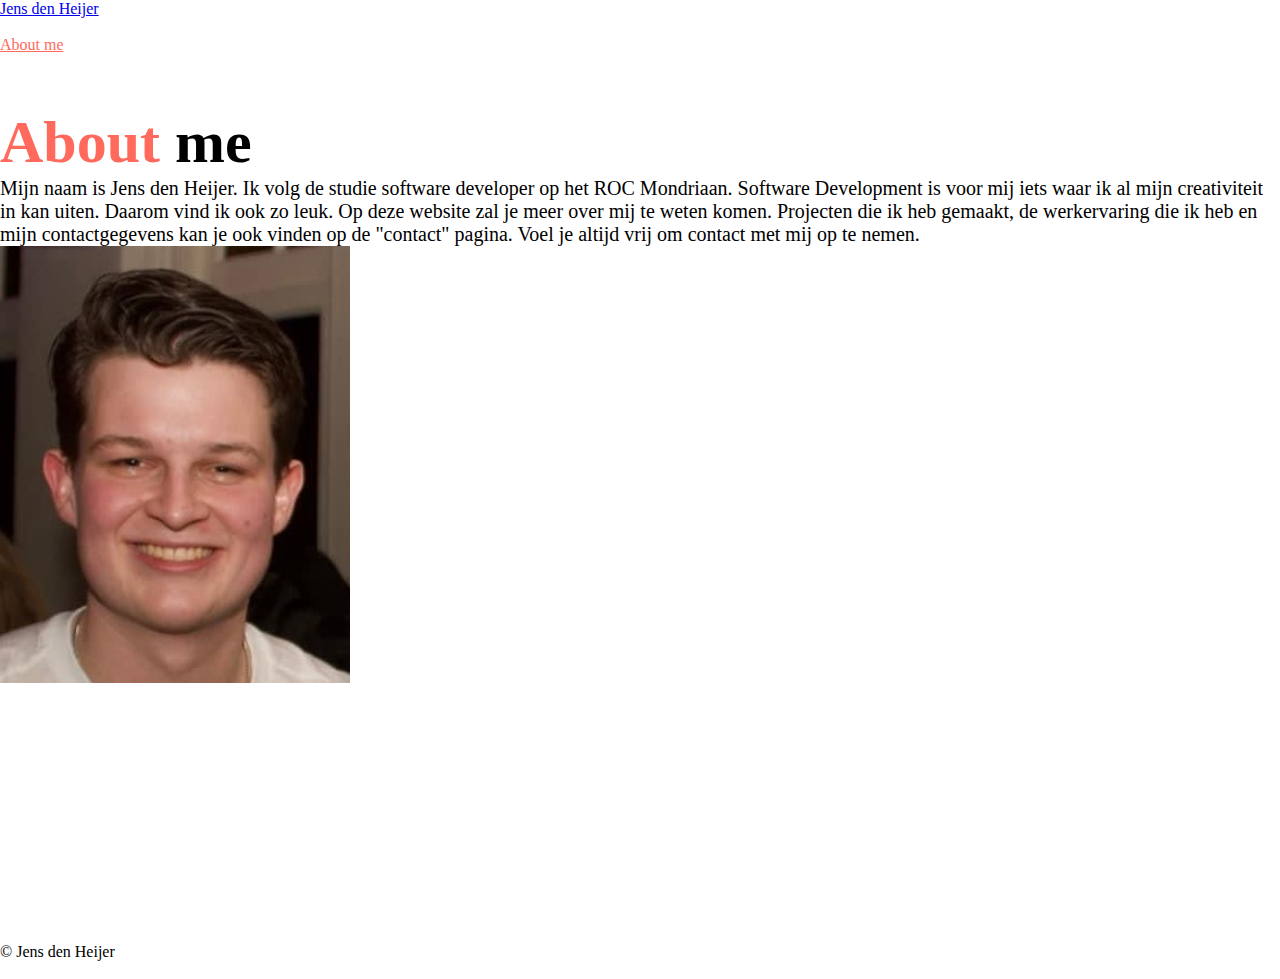
==== pages/aboutme.html @ be57690d "height aangepast van pagina's" ====
<!DOCTYPE html>
<html lang="en">

<head>
    <meta charset="UTF-8">
    <meta http-equiv="X-UA-Compatible" content="IE=edge">
    <meta name="viewport" content="width=device-width, initial-scale=1.0">
    <title>Portfolio</title>
    <link rel="stylesheet" href="../css/style.css">

    <!-- Bootstrap CSS -->
    <link href="https://cdn.jsdelivr.net/npm/bootstrap@5.2.3/dist/css/bootstrap.min.css" rel="stylesheet"
        integrity="sha384-rbsA2VBKQhggwzxH7pPCaAqO46MgnOM80zW1RWuH61DGLwZJEdK2Kadq2F9CUG65" crossorigin="anonymous">

    <!-- Bootstrap Font Icon CSS -->
    <link rel="stylesheet" href="https://cdn.jsdelivr.net/npm/bootstrap-icons@1.5.0/font/bootstrap-icons.css" />

    <!-- JavaScript Bundle with Popper -->
    <script defer src="https://cdn.jsdelivr.net/npm/bootstrap@5.2.3/dist/js/bootstrap.bundle.min.js"
        integrity="sha384-kenU1KFdBIe4zVF0s0G1M5b4hcpxyD9F7jL+jjXkk+Q2h455rYXK/7HAuoJl+0I4"
        crossorigin="anonymous"></script>
</head>

<body class="bg-dark">
    <div class="container-md border-bottom">
        <nav class="navbar navbar-expand-md">
            <div class="collapse navbar-collapse" id="collapsibleNavId">
                <div class="col-4 navbar-container">
                    <a class="navbar-brand text-white fs-5" href="pages/aboutme.html">Jens den Heijer</a>
                </div>
                <ul class="col-4 navbar-nav d-flex justify-content-center">
                    <li class="nav-item">
                        <a class="nav-link" href="../index.html">Home</a>
                    </li>
                    <li class="nav-item">
                        <a class="nav-link active" href="aboutme.html">About me</a>
                    </li>
                    <li class="nav-item">
                        <a class="nav-link" href="projecten.html">Projecten</a>
                    </li>
                    <li class="nav-item">
                        <a class="nav-link" href="portfolio.html">Portfolio</a>
                    </li>
                    <li class="nav-item">
                        <a class="nav-link" href="contact.html">Contact</a>
                    </li>
                </ul>
                <div class="col-4"></div>
            </div>
        </nav>
    </div>
    <div class="container-md bg-dark">
        <div class="row d-flex align-items-center" style="height: 835px">
            <div class="col-md-6 d-flex justify-content-center flex-column">
                <h1 class="text-white" style="font-size: 60px"><b style="color: #FF6A5D">About</b> 
                    me</h1>
                <p class="text-white mt-3" style="font-size: 20px">
                    Mijn naam is Jens den Heijer. Ik volg de studie
                    software developer op het ROC Mondriaan. Software
                    Development is voor mij iets waar ik al mijn
                    creativiteit in kan uiten. Daarom vind ik ook zo leuk.
                    Op deze website zal je meer over mij te weten komen.
                    Projecten die ik heb gemaakt, de werkervaring die ik heb
                    en mijn contactgegevens kan je ook vinden op de "contact" pagina. Voel je altijd vrij
                    om contact met mij op te nemen.
                </p>
            </div>
            <div class="col-md-6">
                <img class="rounded mx-auto d-block" src="../img/Ik.jpeg" alt="" style="width: 350px">
            </div>
        </div>
    </div>
    <div class="container-md">
        <div class="row border-top py-1">
        </div>
        <div class="row">
            <div class="col">
                <p class="text-white fs-2">&copy; Jens den Heijer</p>
            </div>
            <div class="col">
                <div class="socials-container float-end">
                    <a href="https://nl.linkedin.com/in/jens-den-heijer-a00318188" target="_blank"><i class="bi bi-linkedin fs-1"></i></a>
                    <a href="https://github.com/JensDH" target="_blank"><i class="bi bi-github fs-1 px-2"></i></a>
                    <a href="mailto:302887862@student.rocmondriaan.nl" target="_blank"><i class="bi bi-envelope-fill fs-1"></i></a>
                </div>
            </div>
        </div>
    </div>
</body>

</html>
---- css/style.css ----
/*Rood - #FF6A5D*/

* {
  margin: 0px;
  padding: 0px;
}

.nav-link {
  color: white !important;
}

.nav-link:hover {
  color: #FF6A5D !important;
}

.active {
  color: #FF6A5D !important;
}

.btnHome {
  position: relative;
  display: inline-flex;
  width: 180px;
  height: 55px;
  perspective: 1000px;
}

.btnHome a  {
  font-size: 19px;
  letter-spacing: 1px;
  transform-style: preserve-3d;
  transform: translateZ(-25px);
  transition: transform .25s;
  font-family: 'Montserrat', sans-serif;
}

.btnHome a:before,
.btnHome a:after  {
  position: absolute;
  content: "About me";
  height: 55px;
  width: 180px;
  display: flex;
  align-items: center;
  justify-content: center;
  border: 5px solid #FF6A5D;
  box-sizing: border-box;
  border-radius: 5px;
}

.btnHome a:before {
  color: #fff;
  background: #FF6A5D;
  transform: rotateY(0deg) translateZ(25px);
}

.btnHome a:after  {
  color: #FF6A5D;
  transform: rotateX(90deg) translateZ(25px);
}

.btnHome a:hover  {
  transform: translateZ(-25px) rotateX(-90deg);
}

.bi-linkedin {
  color: white;
}

.bi-linkedin:hover {
  color: #FF6A5D;
}

.bi-github {
  color: white;
}

.bi-github:hover {
  color: #FF6A5D;
}
 
.bi-envelope-fill {
  color: white;
}

.bi-envelope-fill:hover {
  color: #FF6A5D;
}
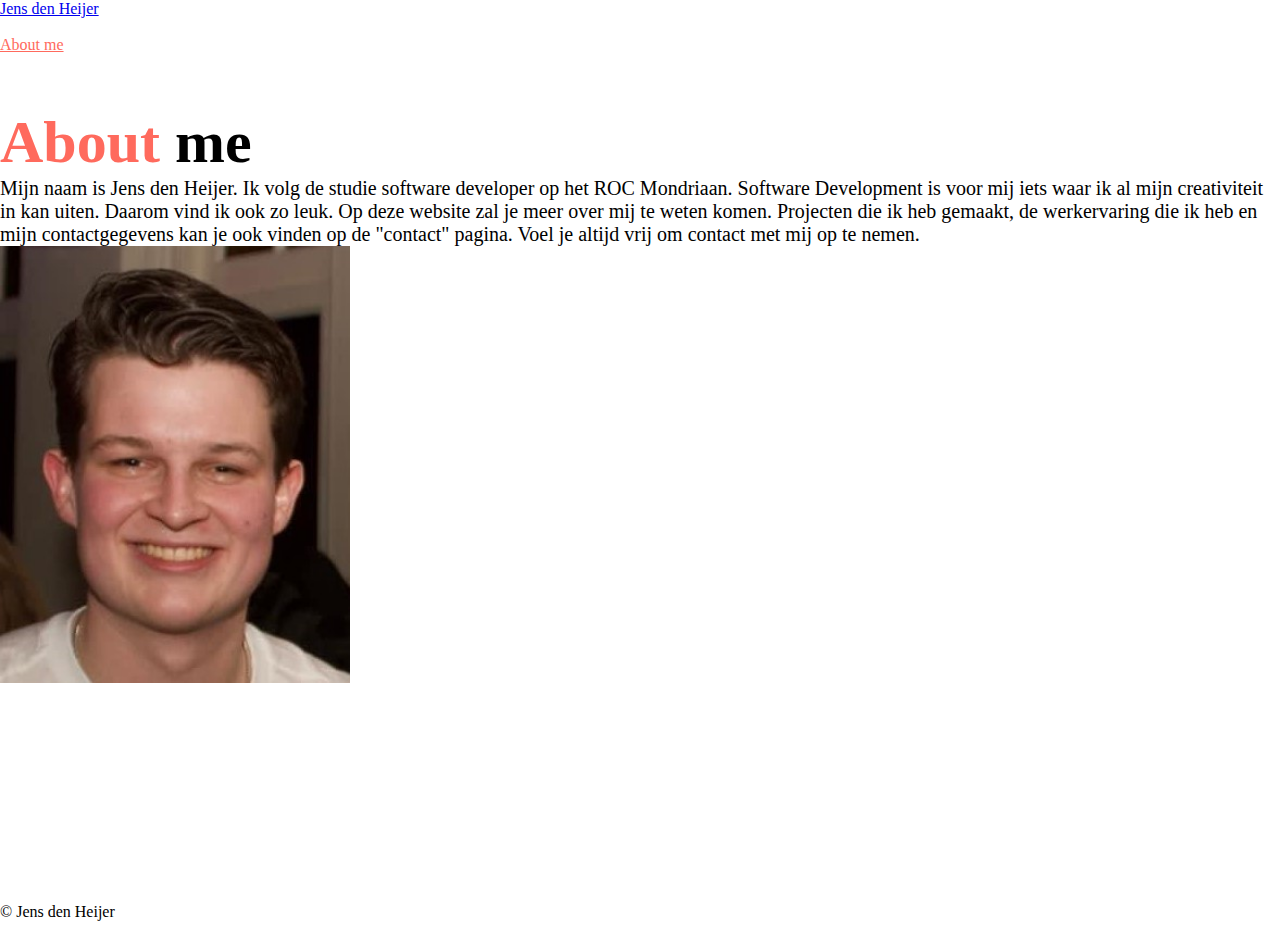
==== commit f0a48041: "begin gemaakt aan de contact page" ====
--- a/pages/aboutme.html
+++ b/pages/aboutme.html
@@ -50,7 +50,7 @@
         </nav>
     </div>
     <div class="container-md bg-dark">
-        <div class="row d-flex align-items-center" style="height: 835px">
+        <div class="row d-flex align-items-center" style="height: 795px">
             <div class="col-md-6 d-flex justify-content-center flex-column">
                 <h1 class="text-white" style="font-size: 60px"><b style="color: #FF6A5D">About</b> 
                     me</h1>
--- a/css/style.css
+++ b/css/style.css
@@ -15,6 +15,20 @@
 
 .active {
   color: #FF6A5D !important;
+}
+
+.btn-cards {
+  color: white;
+  border: 1px solid white;
+  background-color: transparent;
+  text-decoration: none;
+  border-radius: 5px;
+  padding: 5px;
+}
+
+.btn-cards:hover {
+  color: white;
+  background-color: #FF6A5D;
 }
 
 .btnHome {
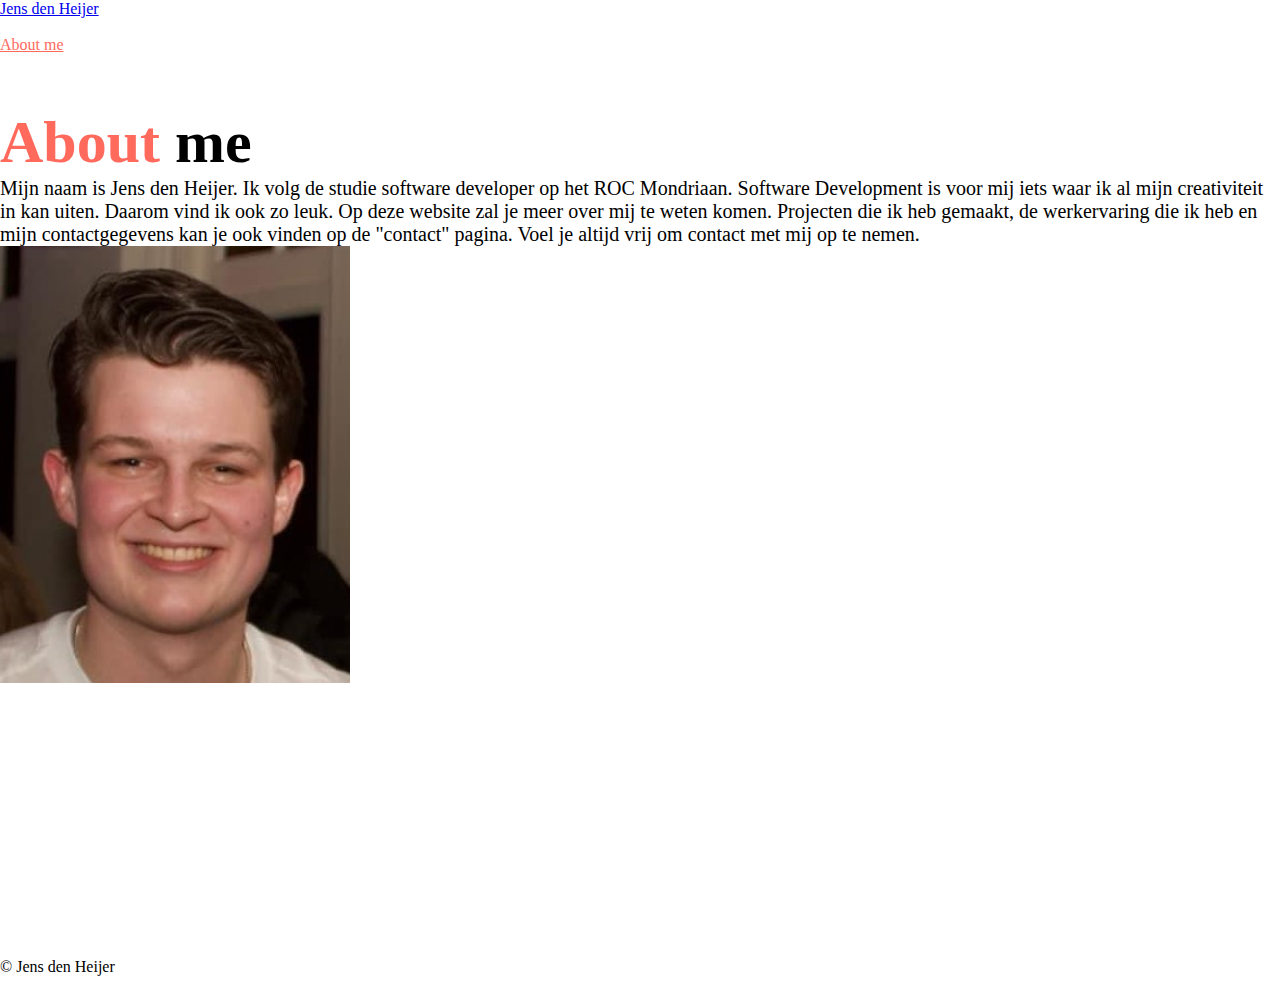
==== commit a2cb02c4: "Tekst toegevoegd aan de portfolio pagina" ====
--- a/pages/aboutme.html
+++ b/pages/aboutme.html
@@ -50,7 +50,7 @@
         </nav>
     </div>
     <div class="container-md bg-dark">
-        <div class="row d-flex align-items-center" style="height: 795px">
+        <div class="row d-flex align-items-center" style="height: 850px">
             <div class="col-md-6 d-flex justify-content-center flex-column">
                 <h1 class="text-white" style="font-size: 60px"><b style="color: #FF6A5D">About</b> 
                     me</h1>
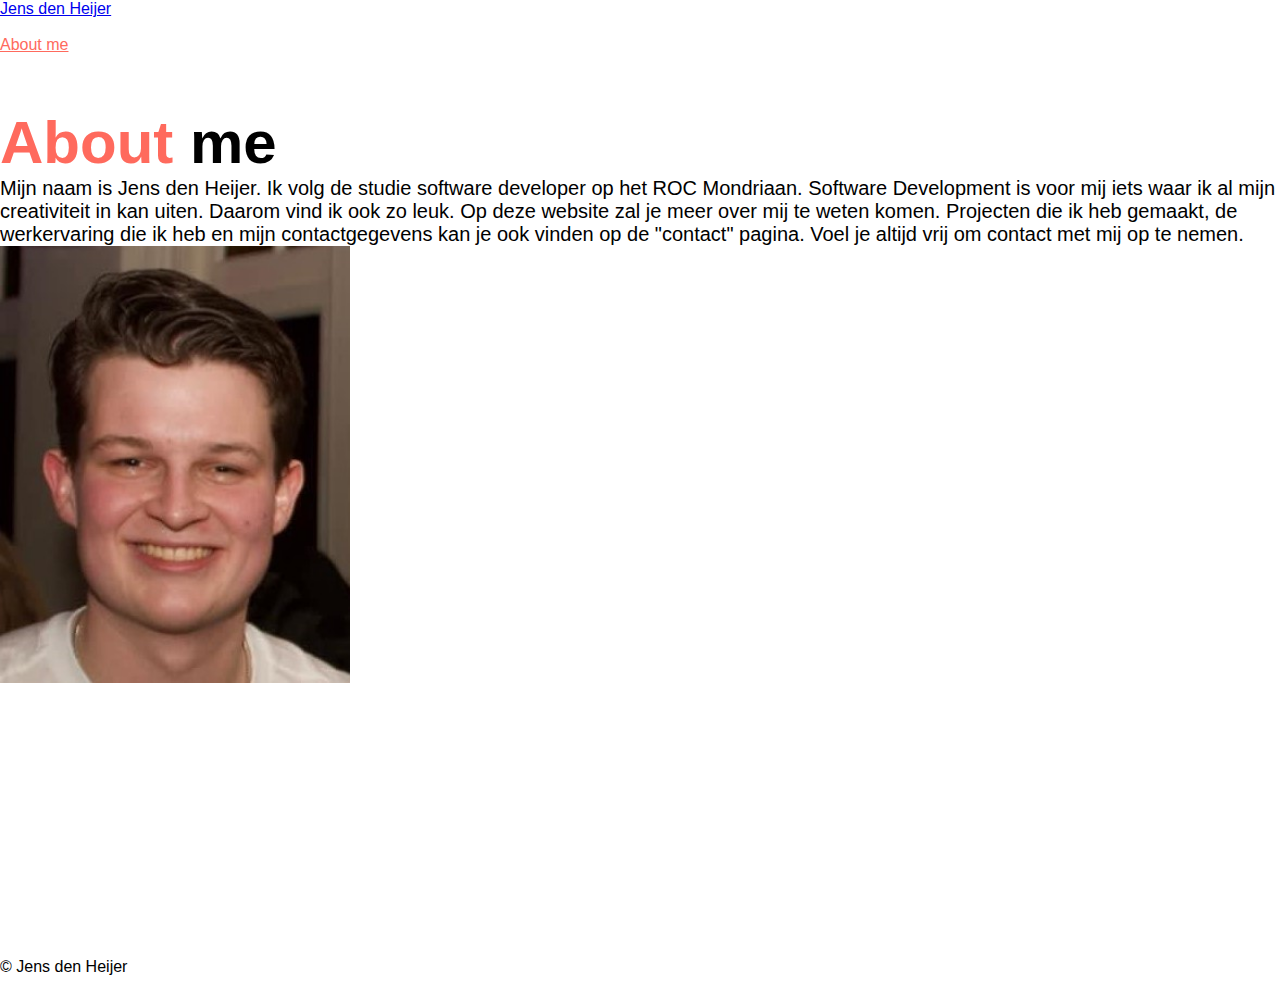
==== commit b603267b: "kleine navbar aanpassing" ====
--- a/pages/aboutme.html
+++ b/pages/aboutme.html
@@ -26,7 +26,7 @@
         <nav class="navbar navbar-expand-md">
             <div class="collapse navbar-collapse" id="collapsibleNavId">
                 <div class="col-4 navbar-container">
-                    <a class="navbar-brand text-white fs-5" href="pages/aboutme.html">Jens den Heijer</a>
+                    <a class="navbar-brand text-white fs-5" href="aboutme.html">Jens den Heijer</a>
                 </div>
                 <ul class="col-4 navbar-nav d-flex justify-content-center">
                     <li class="nav-item">
--- a/css/style.css
+++ b/css/style.css
@@ -3,6 +3,7 @@
 * {
   margin: 0px;
   padding: 0px;
+  font-family: Helvetica, Arial, sans-serif;
 }
 
 .nav-link {
@@ -77,6 +78,24 @@
   transform: translateZ(-25px) rotateX(-90deg);
 }
 
+.btn-zwart {
+  background-color: transparent;
+  border: solid 1px white;
+  width: 200px;
+  height: 150px;
+  color: white;
+  border-radius: 5px;
+}
+
+.btn-rood {
+  background-color: #FF6A5D;
+  border: solid 1px white;
+  width: 200px;
+  height: 150px;
+  color: white;
+  border-radius: 5px;
+}
+
 .bi-linkedin {
   color: white;
 }
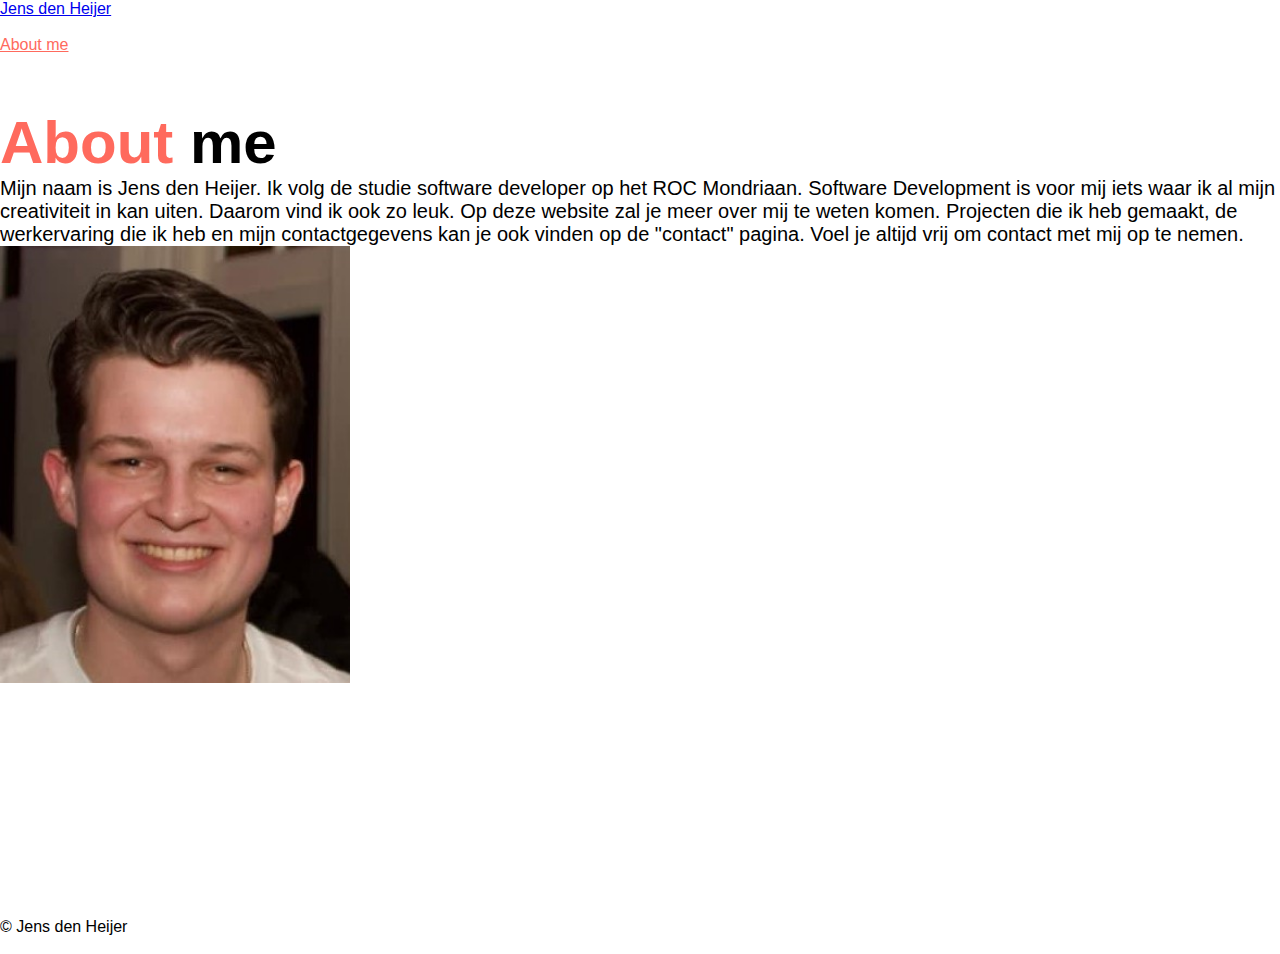
==== commit 30a3dec5: "de website is nu beter responsive" ====
--- a/pages/aboutme.html
+++ b/pages/aboutme.html
@@ -23,9 +23,9 @@
 
 <body class="bg-dark">
     <div class="container-md border-bottom">
-        <nav class="navbar navbar-expand-md">
+        <nav class="navbar navbar-expand">
             <div class="collapse navbar-collapse" id="collapsibleNavId">
-                <div class="col-4 navbar-container">
+                <div class="col-4">
                     <a class="navbar-brand text-white fs-5" href="aboutme.html">Jens den Heijer</a>
                 </div>
                 <ul class="col-4 navbar-nav d-flex justify-content-center">
@@ -50,7 +50,7 @@
         </nav>
     </div>
     <div class="container-md bg-dark">
-        <div class="row d-flex align-items-center" style="height: 850px">
+        <div class="row d-flex align-items-center" style="height: 90vh">
             <div class="col-md-6 d-flex justify-content-center flex-column">
                 <h1 class="text-white" style="font-size: 60px"><b style="color: #FF6A5D">About</b> 
                     me</h1>
--- a/css/style.css
+++ b/css/style.css
@@ -118,4 +118,10 @@
 
 .bi-envelope-fill:hover {
   color: #FF6A5D;
+}
+
+@media only screen and (max-width: 800px) {
+  .navbar-brand {
+    display: none;
+  }
 }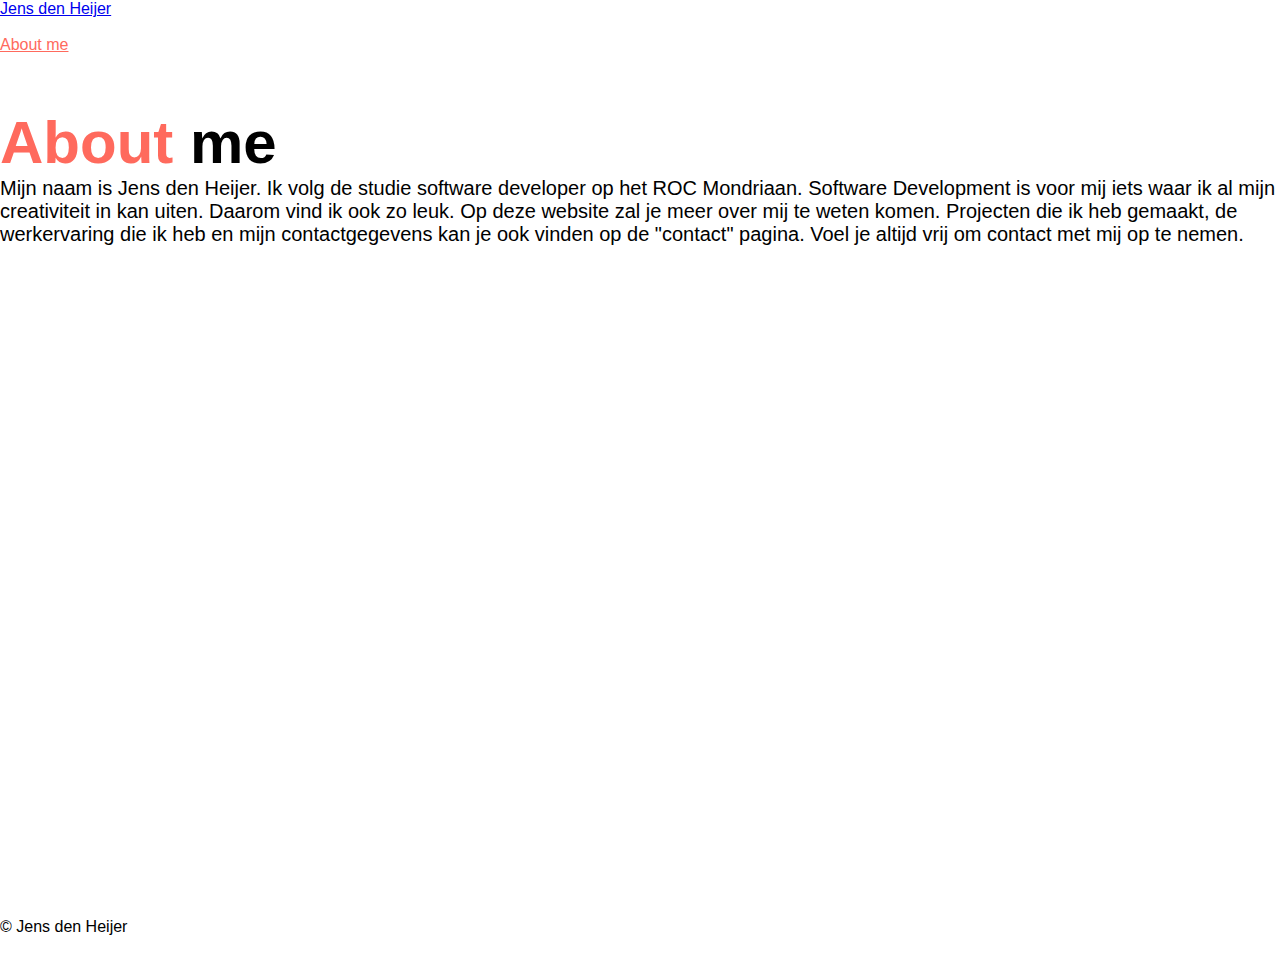
==== commit 8f1c4603: "foto veranderd" ====
--- a/pages/aboutme.html
+++ b/pages/aboutme.html
@@ -66,7 +66,7 @@
                 </p>
             </div>
             <div class="col-md-6">
-                <img class="rounded mx-auto d-block" src="../img/Ik.jpeg" alt="" style="width: 350px">
+                <img class="rounded mx-auto d-block" src="../img/Ik.jpg" alt="" style="width: 350px">
             </div>
         </div>
     </div>
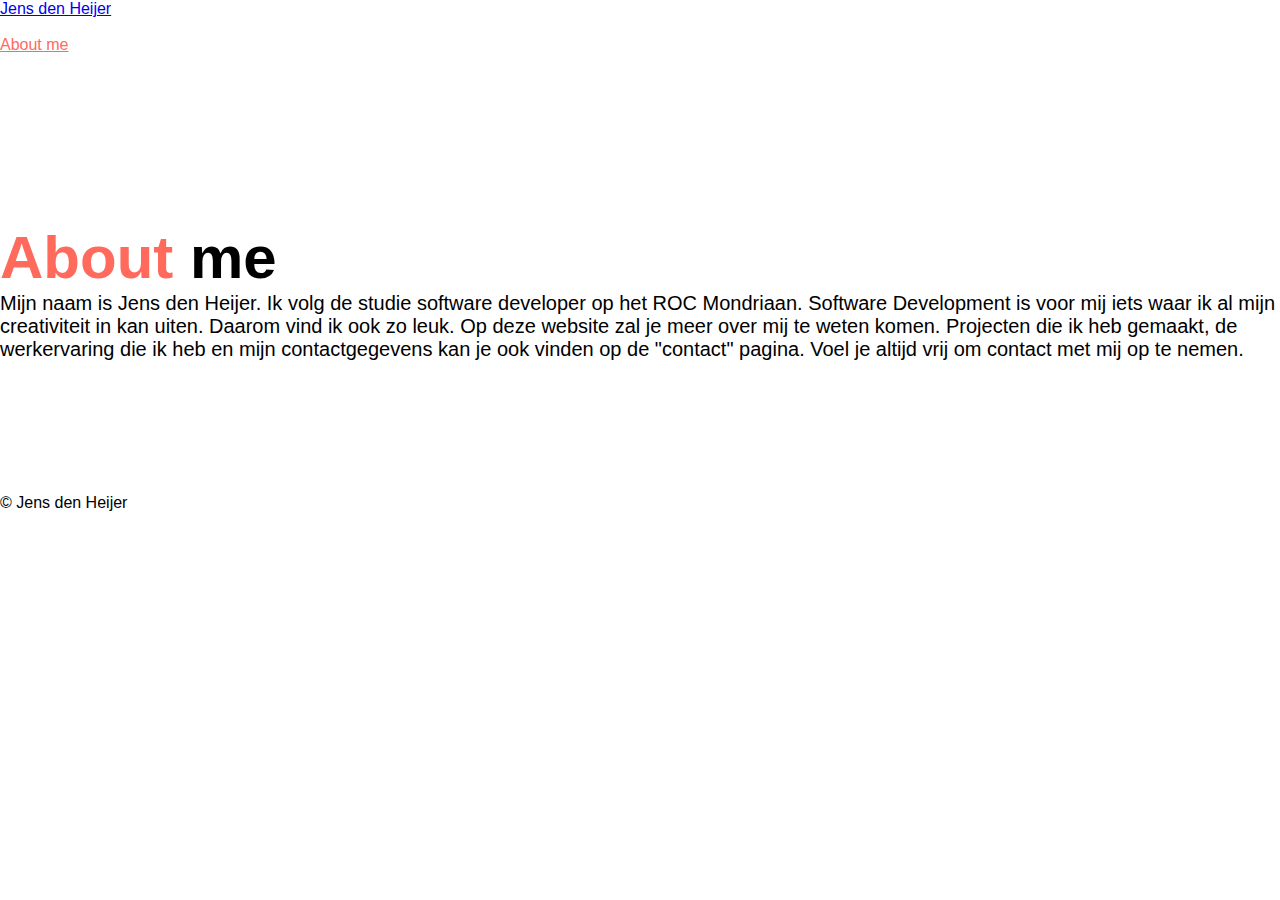
==== commit 79a8262a: "heights responsive gemaakt" ====
--- a/pages/aboutme.html
+++ b/pages/aboutme.html
@@ -49,8 +49,8 @@
             </div>
         </nav>
     </div>
-    <div class="container-md bg-dark">
-        <div class="row d-flex align-items-center" style="height: 90vh">
+    <div class="container-md bg-dark" style="margin-top: 9%; margin-bottom: 9%;">
+        <div class="row d-flex align-items-center">
             <div class="col-md-6 d-flex justify-content-center flex-column">
                 <h1 class="text-white" style="font-size: 60px"><b style="color: #FF6A5D">About</b> 
                     me</h1>
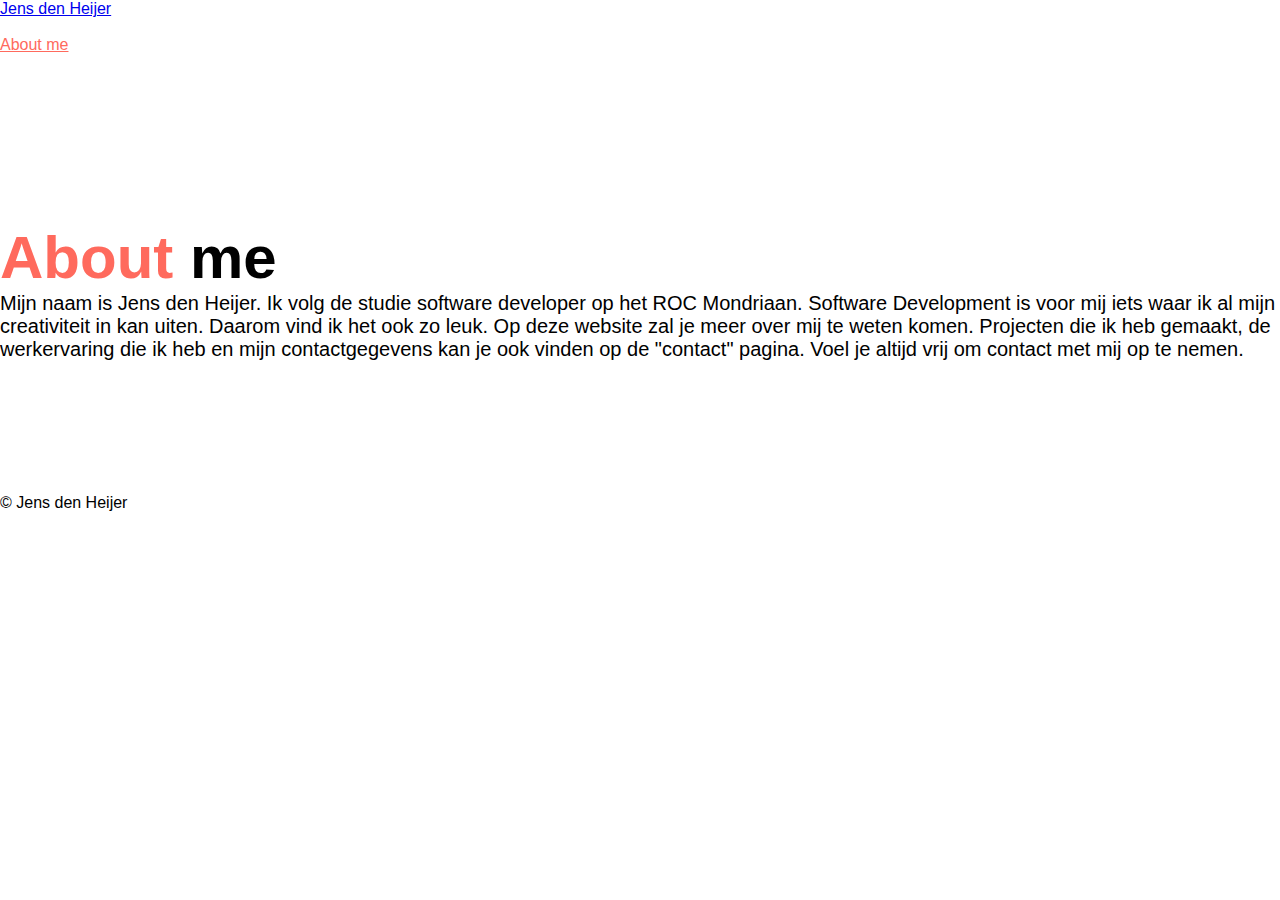
==== commit 4a3f958d: "grammatica fout eruit gehaald" ====
--- a/pages/aboutme.html
+++ b/pages/aboutme.html
@@ -58,7 +58,7 @@
                     Mijn naam is Jens den Heijer. Ik volg de studie
                     software developer op het ROC Mondriaan. Software
                     Development is voor mij iets waar ik al mijn
-                    creativiteit in kan uiten. Daarom vind ik ook zo leuk.
+                    creativiteit in kan uiten. Daarom vind ik het ook zo leuk.
                     Op deze website zal je meer over mij te weten komen.
                     Projecten die ik heb gemaakt, de werkervaring die ik heb
                     en mijn contactgegevens kan je ook vinden op de "contact" pagina. Voel je altijd vrij
